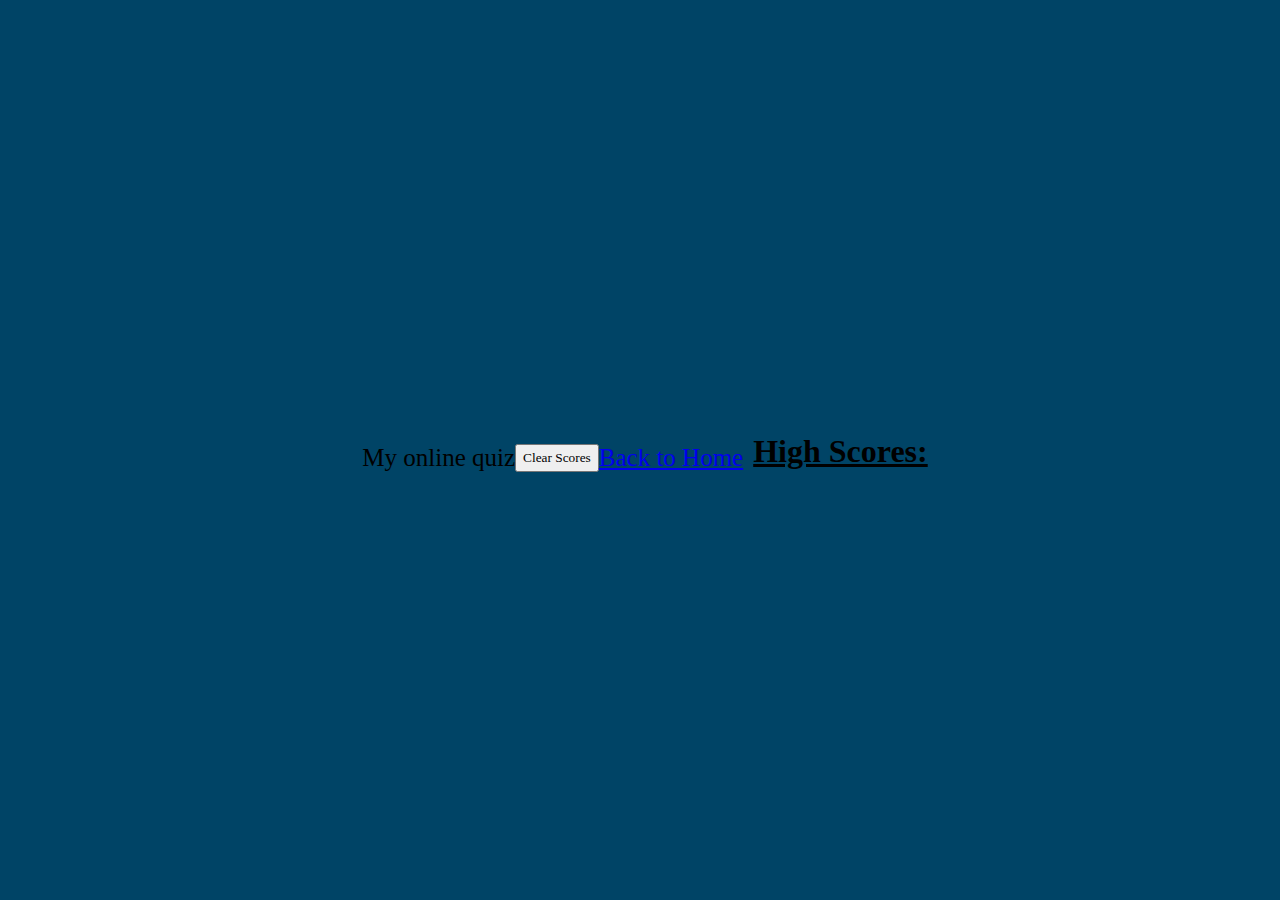
==== highscores.html @ 5dd293b0 "added styling to CSS (button colours, alignment etc) and started working on JS" ====
<!DOCTYPE html>
<html lang="en">
<head>
    <meta charset="UTF-8">
    <meta http-equiv="X-UA-Compatible" content="IE=edge">
    <meta name="viewport" content="width=device-width, initial-scale=1.0">
    <title>High Scores</title>
    <link rel="stylesheet" href="./assets/css/style.css">
</head>

<header class=>
    <div class="title">My online quiz <button id="clear-score">Clear Scores</button>
        <a href="index.html" class="homepage">Back to Home</a></div>
</header>

<body>
    
    <div id="rules" class="high-scores-box" style="width: auto" >
        <h1>High Scores:</h1>
        <div id="high-scores">
        
        </div>
    </div>
<script src="./assets/js/highscores.js"></script>
<script src="./assets/js/script2.js"></script>
</body>
</html>
---- assets/css/style.css ----
*, *::before, *::after {
    box-sizing: border-box;
    font-family: Cambria, Cochin, Georgia, Times, 'Times New Roman', serif;
}

:root {
    --hue-neutral: 200;
    --hue-wrong: 0;
    --hue-correct: 145;
}

body {
    --hue: var(--hue-neutral);
    padding: 0;
    margin: 0;
    display: flex;
    width: 100vw;
    height: 100vh;
    justify-content: center;
    align-items: center;
    background-color: hsl(var(--hue), 100%, 20%);
}
/* colour for correct answer */
body.correct {
    --hue: var(--hue-correct);

}
/*colour for wrong answer*/
body.wrong {
    --hue: var(--hue-wrong);
}

.container {
    width: 300px;
    max-width: 100%;
    background-color: white;
    border-radius: 3px;
    padding: 10px;
    box-shadow: 0 0 10px 2px;
}

.btn-grid {
    display: grid;
    grid-template-columns: repeat(2, auto);
    gap: 10px;
    margin: 20px 0;
}

.btn {
    --hue: var(--hue-neutral);
    border: 1px solid hsl(var(--hue), 100%, 30%);
    background-color: hsl(var(--hue), 100%, 50%);
    border-radius: 5px;
    padding: 5px 10px;
    color: white;
    outline: none;
}

.btn-hover {
    border-color: black;
}

.btn.correct {
    --hue: var(--hue-correct);
    color: black;
}

.btn.wrong {
    --hue: var(--hue-wrong);
}

.start-btn, .next-btn {
    font-size: 1.5rem;
    font-weight: bold;
    padding: 10px 20px;
}

.controls {
    display: flex;
    justify-content: center;
    align-items: center;
}

.hide {
    display: none;
}

.title {
    display: flex;
    justify-content: space-between;
    font-size: 25px;
    margin-top: 15px;
    margin-left: 10px;
    margin-right: 10px;
    color: var(--white);
}

.info-title { 
    color: var(--black);
}

#rules h1 {
    text-align: center;
    border-top: 3px solid var(--black);
    margin-top: 10px;
    padding-top: 15px;
    text-decoration: underline;
    color: var(--white);
}

.info-box {
    min-width: 75%;
    max-width: 80%;
    background: var(--Mainbg);
    border-radius: 20px;
    border-style: solid;
    border-width: 3px;
}
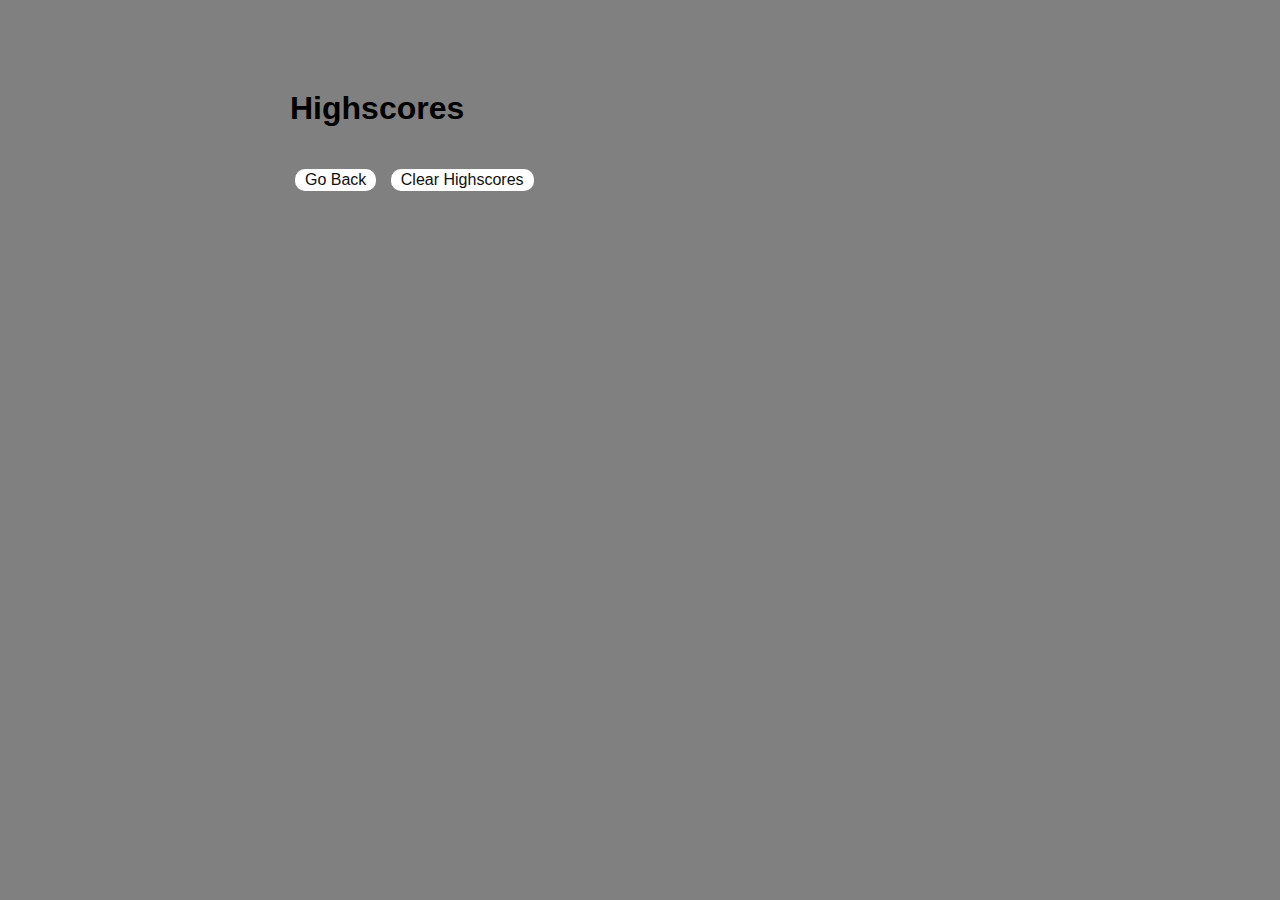
==== commit a16e5b3b: "Added JS file for questions, Tweaked HTML file, created highscore JS and HTML file. Can't figure out" ====
--- a/highscores.html
+++ b/highscores.html
@@ -1,27 +1,22 @@
 <!DOCTYPE html>
 <html lang="en">
-<head>
-    <meta charset="UTF-8">
-    <meta http-equiv="X-UA-Compatible" content="IE=edge">
-    <meta name="viewport" content="width=device-width, initial-scale=1.0">
-    <title>High Scores</title>
-    <link rel="stylesheet" href="./assets/css/style.css">
-</head>
+  <head>
+    <meta charset="UTF-8" />
+    <meta name="viewport" content="width=device-width, initial-scale=1.0" />
+    <meta http-equiv="X-UA-Compatible" content="ie=edge" />
+    <title>Highscores</title>
+    <link rel="stylesheet" href="./assets/css/style.css" />
+  </head>
 
-<header class=>
-    <div class="title">My online quiz <button id="clear-score">Clear Scores</button>
-        <a href="index.html" class="homepage">Back to Home</a></div>
-</header>
+  <body>
+    <div class="wrapper">
+      <h1>Highscores</h1>
+      <ol id="highscores"></ol>
 
-<body>
-    
-    <div id="rules" class="high-scores-box" style="width: auto" >
-        <h1>High Scores:</h1>
-        <div id="high-scores">
-        
-        </div>
+      <a href="index.html"><button>Go Back</button></a>
+      <button id="clear">Clear Highscores</button>
     </div>
-<script src="./assets/js/highscores.js"></script>
-<script src="./assets/js/script2.js"></script>
-</body>
+
+    <script src="./assets/js/highscores.js"></script>
+  </body>
 </html>--- a/assets/css/style.css
+++ b/assets/css/style.css
@@ -1,118 +1,79 @@
-*, *::before, *::after {
-    box-sizing: border-box;
-    font-family: Cambria, Cochin, Georgia, Times, 'Times New Roman', serif;
+body {
+    font-family: 'Lucida Sans', 'Lucida Sans Regular', 'Lucida Grande', 'Lucida Sans Unicode', Geneva, Verdana, sans-serif;
+    background-color: grey;
 }
 
-:root {
-    --hue-neutral: 200;
-    --hue-wrong: 0;
-    --hue-correct: 145;
-}
-
-body {
-    --hue: var(--hue-neutral);
-    padding: 0;
-    margin: 0;
-    display: flex;
-    width: 100vw;
-    height: 100vh;
-    justify-content: center;
-    align-items: center;
-    background-color: hsl(var(--hue), 100%, 20%);
-}
-/* colour for correct answer */
-body.correct {
-    --hue: var(--hue-correct);
-
-}
-/*colour for wrong answer*/
-body.wrong {
-    --hue: var(--hue-wrong);
-}
-
-.container {
-    width: 300px;
-    max-width: 100%;
-    background-color: white;
-    border-radius: 3px;
-    padding: 10px;
-    box-shadow: 0 0 10px 2px;
-}
-
-.btn-grid {
-    display: grid;
-    grid-template-columns: repeat(2, auto);
-    gap: 10px;
-    margin: 20px 0;
-}
-
-.btn {
-    --hue: var(--hue-neutral);
-    border: 1px solid hsl(var(--hue), 100%, 30%);
-    background-color: hsl(var(--hue), 100%, 50%);
-    border-radius: 5px;
-    padding: 5px 10px;
-    color: white;
-    outline: none;
-}
-
-.btn-hover {
-    border-color: black;
-}
-
-.btn.correct {
-    --hue: var(--hue-correct);
-    color: black;
-}
-
-.btn.wrong {
-    --hue: var(--hue-wrong);
-}
-
-.start-btn, .next-btn {
-    font-size: 1.5rem;
-    font-weight: bold;
-    padding: 10px 20px;
-}
-
-.controls {
-    display: flex;
-    justify-content: center;
-    align-items: center;
+.wrapper{
+    margin: 90px auto 0 auto;
+    max-width: 700px;
 }
 
 .hide {
     display: none;
 }
 
-.title {
-    display: flex;
-    justify-content: space-between;
-    font-size: 25px;
-    margin-top: 15px;
-    margin-left: 10px;
-    margin-right: 10px;
-    color: var(--white);
+.start {
+    text-align: center;
 }
 
-.info-title { 
-    color: var(--black);
+.scores {
+    position: absolute;
+    top: 15px;
+    left: 15px;
 }
 
-#rules h1 {
-    text-align: center;
-    border-top: 3px solid var(--black);
-    margin-top: 10px;
-    padding-top: 15px;
-    text-decoration: underline;
-    color: var(--white);
+.timer {
+    position: absolute;
+    top: 15px;
+    right: 15px;
 }
 
-.info-box {
-    min-width: 75%;
-    max-width: 80%;
-    background: var(--Mainbg);
-    border-radius: 20px;
-    border-style: solid;
-    border-width: 3px;
-}+.feedback {
+    font-style: italic;
+    font-size: 150%;
+    margin-top: 10px;
+    color: blueviolet;
+    border-top: 4px rgb(194, 210, 50);
+}
+
+a {
+    color: black;
+    text-decoration: none;
+}
+
+button {
+    display: inline-block;
+    margin: 5px;
+    cursor: pointer;
+    font-family: 'Lucida Sans', 'Lucida Sans Regular', 'Lucida Grande', 'Lucida Sans Unicode', Geneva, Verdana, sans-serif;
+    font-size: 100%;
+    background-color: white;
+    border-radius: 10px;
+    padding: 2px 10px;
+    color: rgb(17, 16, 16);
+    border: 0;
+  }
+
+  .choices button {
+    display: block;
+  }
+  
+  input[type="text"] {
+    font-size: 100%;
+  }
+  
+  ol {
+    padding-left: 0px;
+    max-height: 400px;
+    overflow: auto;
+  }
+  
+  li {
+    padding: 5px;
+    list-style: decimal inside none;
+  }
+  
+  li:nth-child(odd) {
+    background-color: #bab0c9;
+  }
+
